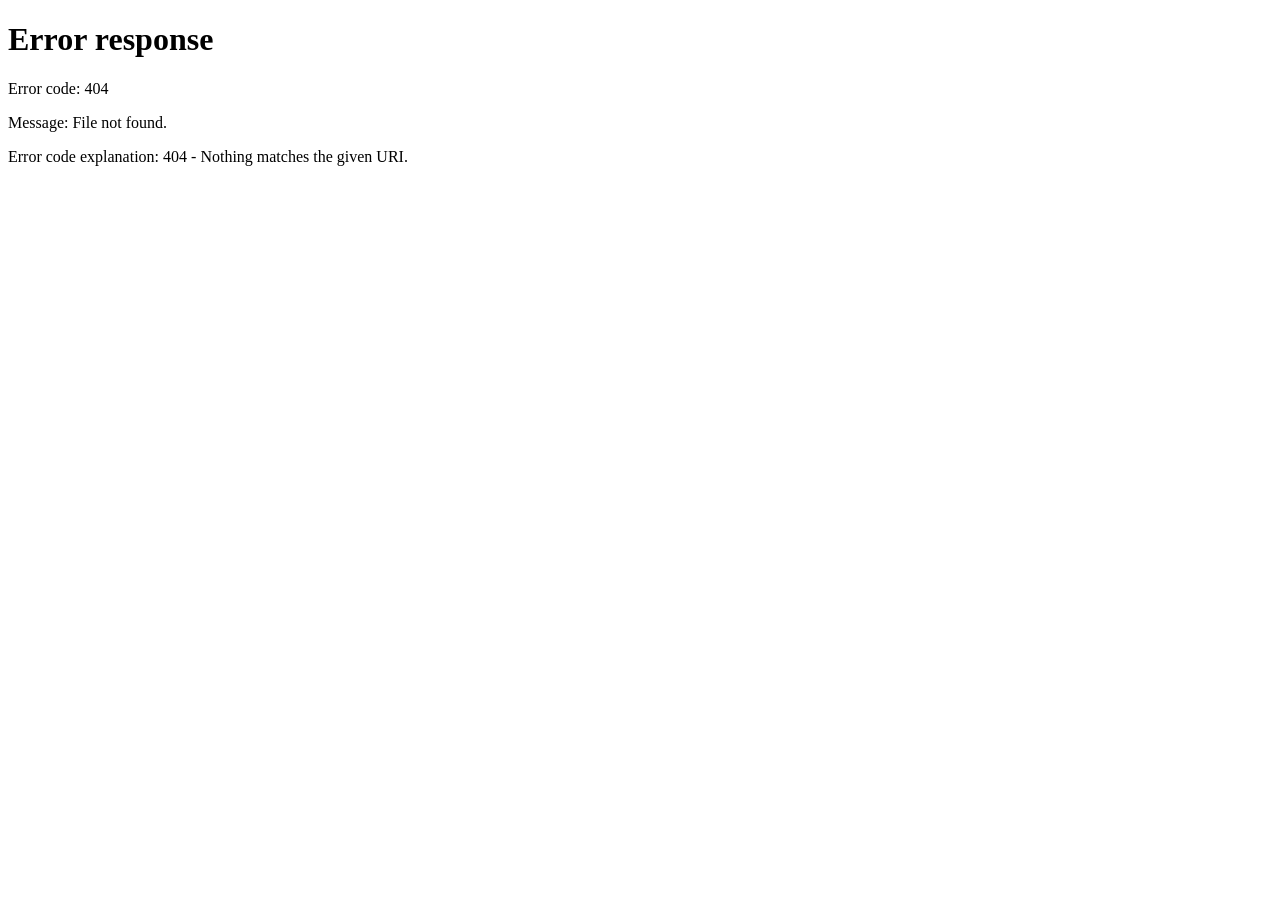
==== templates/index.html @ ecb54f79 "feat(index-html): add notification modal overlay to display messages" ====
<!DOCTYPE html>
<html lang="en">
<head>
    <meta charset="UTF-8">
    <meta name="viewport" content="width=device-width, initial-scale=1.0">
    <link rel="stylesheet" href="/static/index.css">
    <title>Home</title>
</head>
<body>
    <header>
        <span id="display-username"></span>
        <span id="logout">Logout</span>
    </header>

    <div id="modal-overlay-notif">
        <div class="modal-notif-box">
            <span id="notif-modal-text"></span>
            <button id="modal-notif-close-btn">x</button>
        </div>
    </div>

    <div class="search-box">
        <input id="search-room-input" type="text" placeholder="search Rooms">
        <button id="create-room-btn">Create Room</button>
    </div>

    <div id="rooms-container"></div>

    <script src="/static/index.js"></script>
</html>
---- static/index.css ----
*{
    box-sizing: border-box;
    padding: 0;
    margin: 0;
}

body{
    background: url("../static/images/register-back-image.jpg");
    background-position: center;
    background-repeat: no-repeat;
    background-size: cover;
    backdrop-filter: blur(10px);
    width: 100%;
    height: 100vh;
    display: flex;
    flex-direction: column;
    align-items: center;
}

header{
    background-color: rgba(255, 255, 255, 0.1);
    backdrop-filter: blur(5px);

    width: 90%;
    max-width: 900px;
    height: 4rem;

    position: fixed;
    top: 0;
    left: 50%;
    transform: translateX(-50%);

    border-radius: 0 0 15px 15px;
    border-bottom: 1px solid rgba(255, 255, 255, 0.459);

    display: flex;
    align-items: center;
    justify-content: space-between;
}

#display-username{
    color: white;
    margin: 0 2rem;
    font-size: large;
}

#logout{
    background-color: rgba(255, 255, 255, 0.1);
    border: 1px solid rgba(255, 255, 255, 0.3);
    padding: .5rem;
    border-radius: 5px;
    color: white;
    margin: 0 2rem;
    font-size: large;
    transition: .2s ease;
    cursor: pointer;
}

#logout:hover{
    background-color: rgba(255, 0, 0, 0.5);
}

.search-box{
    width: 90%;
    max-width: 800px;
    height: 3rem;

    display: flex;
    align-items: center;
    justify-content: space-between;
    gap: .8rem;

    margin: 10rem 0 1rem 0;
}

#search-room-input{
    width: 90%;
    height: 100%;
    padding: 0 1rem;

    background-color: rgb(255, 255, 255, .1);
    color: white;

    font-size: large;

    border: 1px solid rgba(255, 255, 255, 0.2);
    border-radius: 7px;
    outline: none;

}

#create-room{
    background-color: rgb(255, 255, 255, .1);
    color: white;

    padding: .5rem;

    border: 1px solid rgba(255, 255, 255, 0.2);
    border-radius: 7px;
    transition: .2s ease;
    cursor: pointer;
}

#create-room:hover{
    background-color: rgb(255, 255, 255, .3);
}


#rooms-container{
    width: 90%;
    max-width: 800px;
    margin:0;
    display: flex;
    flex-direction: column; 
    gap: .8rem;
    height: 60vh;
    padding-top: 5px;
    overflow-y: scroll;
    padding-right: .3rem;
}

#rooms-container::-webkit-scrollbar {
    width: 5px;
}
#rooms-container::-webkit-scrollbar-track {
    background: transparent; 
}
#rooms-container::-webkit-scrollbar-thumb {
    background: rgba(255, 255, 255, 0.2);
    border: 1px solid rgba(255, 255, 255, 0.08);
    border-radius: 1rem;
}
#rooms-container::-webkit-scrollbar-thumb:hover {
    background: rgba(255, 255, 255, 0.5);
}

.room{
    display:flex;
    justify-content:space-between;
    align-items:center;

    padding:1rem 1.3rem;

    background:rgba(255,255,255,.08);
    backdrop-filter:blur(10px);

    border:1px solid rgba(255,255,255,.15);
    border-radius:12px;

    color:white;

    cursor:pointer;
    transition:.2s;
}

.room:hover{
    transform:translateY(-2px);
    background:rgba(255,255,255,.14);
}
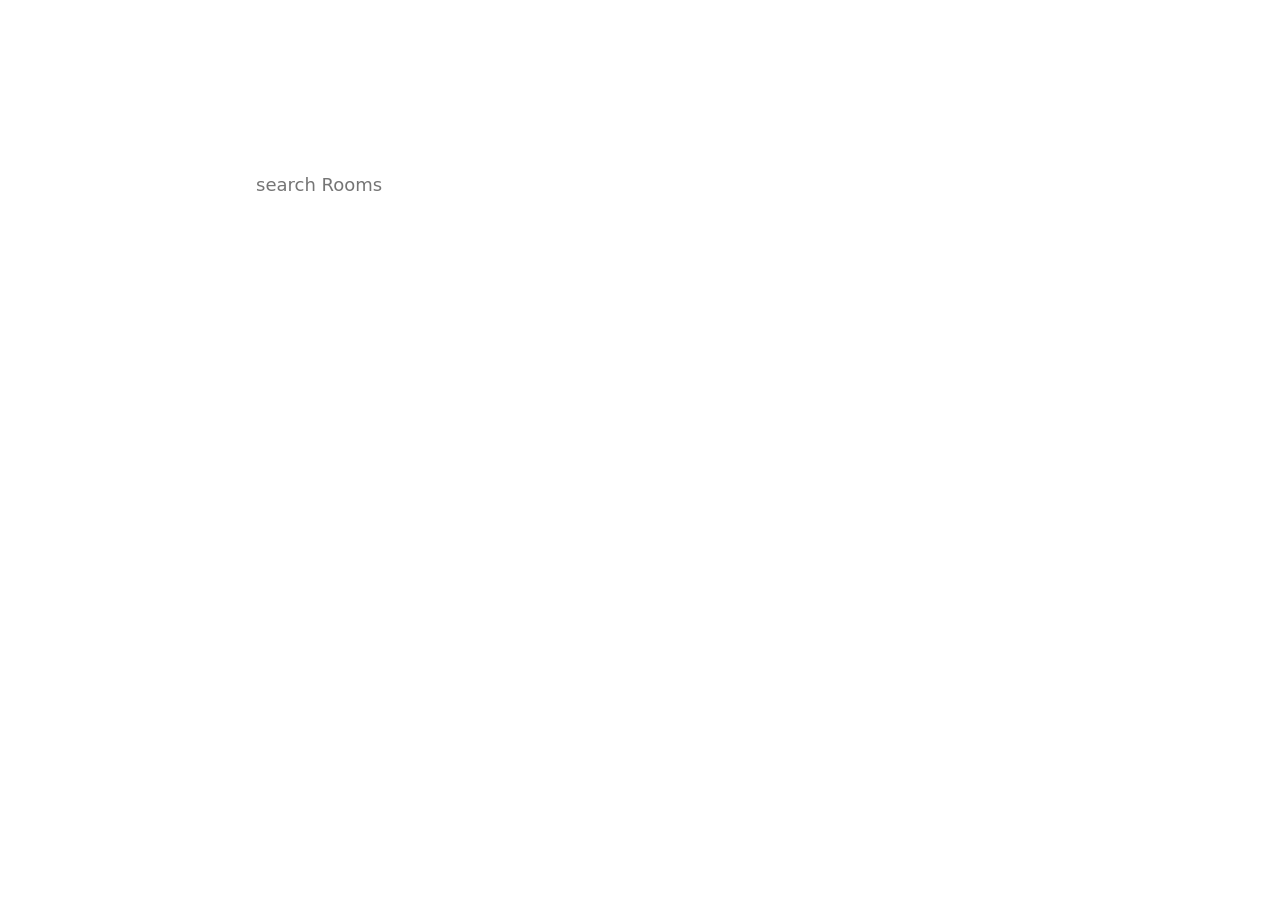
==== commit bae8fdc9: "refactor(index-template): remove modal for editing room name" ====
--- a/static/index.css
+++ b/static/index.css
@@ -1,7 +1,17 @@
+@keyframes modal_animation {
+    from{
+        transform: translate(0, -20px);
+        filter: blur(5px) opacity(.5);
+    }
+    to{
+    }
+}
+
 *{
     box-sizing: border-box;
     padding: 0;
     margin: 0;
+    font-family: system-ui, -apple-system, BlinkMacSystemFont, 'Segoe UI', Roboto, Oxygen, Ubuntu, Cantarell, 'Open Sans', 'Helvetica Neue', sans-serif;
 }
 
 body{
@@ -83,26 +93,32 @@
 
     font-size: large;
 
-    border: 1px solid rgba(255, 255, 255, 0.2);
+    border: none;
+    border-top: 1px solid rgba(255, 255, 255, 0.2);
     border-radius: 7px;
     outline: none;
 
 }
 
-#create-room{
+#create-room-btn{
     background-color: rgb(255, 255, 255, .1);
     color: white;
 
-    padding: .5rem;
-
-    border: 1px solid rgba(255, 255, 255, 0.2);
+    padding: 6px;
+
+    border: none;
+    border-top: 1px solid rgba(255, 255, 255, 0.2);
     border-radius: 7px;
     transition: .2s ease;
     cursor: pointer;
 }
 
-#create-room:hover{
-    background-color: rgb(255, 255, 255, .3);
+#create-room-btn:hover{
+    background-color: rgb(255, 255, 255, .22);
+}
+
+#create-room-btn:active{
+    padding: 3px;
 }
 
 
@@ -144,7 +160,8 @@
     background:rgba(255,255,255,.08);
     backdrop-filter:blur(10px);
 
-    border:1px solid rgba(255,255,255,.15);
+    border: none;
+    border-top: 1px solid rgba(255,255,255,.15);
     border-radius:12px;
 
     color:white;
@@ -156,4 +173,215 @@
 .room:hover{
     transform:translateY(-2px);
     background:rgba(255,255,255,.14);
+}
+
+#modal-overlay-notif, #modal-overlay{
+    display: none;
+    position: fixed;
+    top: 0;
+    left: 0;
+    width: 100%;
+    height: 100%;
+    background: rgba(0, 0, 0, 0.5);
+    z-index: 2;
+    backdrop-filter: blur(5px);
+}
+
+#modal-overlay{
+    background: rgba(0, 0, 0, 0.8);
+}
+
+#modal-overlay-notif.show, #modal-overlay.show{
+    display: block;
+}
+
+div.modal-notif-box, div.edit-room-name-box{
+    background-image: linear-gradient(to bottom right, rgba(0, 128, 128, 0.2), rgba(0, 128, 128, 0.4));
+    border: 1px solid rgba(255, 255, 255, 0.2);
+    border-radius: .7rem;
+    color: white;
+    width: 30%;
+    max-width: 400px;
+    min-width: 200px;
+    height: 10rem;
+    margin: 100px auto;
+    padding: 1rem;
+    animation: modal_animation .5s ease;
+    display: flex;
+    align-items: top;
+    justify-content: space-between;
+}
+
+div.edit-room-name-box{
+    width: 90%;
+    max-width: 800px;
+    height: fit-content;
+
+    position: relative;
+    justify-content: unset;
+    flex-direction: column;
+}
+
+div.modal-notif-box button{
+    background-color: rgba(255, 255, 255, 0.356);
+    width: 30px;
+    height: 30px;
+    border: none;
+    outline: none;
+    border-radius: 5px;
+    color: white;
+}
+
+div.modal-notif-box span{
+    width: 85%;
+    font-size: large;
+    font-weight: bold;
+}
+
+#room-context-box{
+    position: fixed;
+    left: 1100px;
+    bottom: 200px;
+
+    width: 200px;
+    height: 80px;
+    background-color: rgba(58, 58, 58);
+
+    backdrop-filter: blur(4px) saturate(150%);
+    display: none;
+    flex-direction: column;
+    align-items: center;
+    justify-content: center;
+    gap: .2rem;
+
+    border: 1px solid rgba(255, 255, 255, 0.1);
+    border-radius: 5px;
+
+    z-index: 2;
+}
+
+#room-context-box.show{
+    display: flex;
+}
+
+#room-context-box button{
+    background: transparent;
+    color: white;
+    
+    width: 100%;
+    height: 100%;
+
+    border: none;
+    border-radius: inherit;
+    
+    font-size: large;
+    transition: .1s ease;
+}
+
+#edit-room-btn:hover{
+    background-color: rgba(0, 255, 255, 0.3);
+}
+
+#delete-room-btn:hover{
+    background-color: rgba(255, 0, 0, 0.6);
+}
+
+#modal-edit-room-name-close-btn{
+    position: absolute;
+    right: 7px;
+    top: 7px;
+
+    width: 30px;
+    height: 30px;
+
+
+    border-radius: 5px;
+    border: none;
+    border-top: 1px solid rgba(255, 255, 255, 0.3);
+    
+    color: white;
+    background: linear-gradient(to bottom, rgba(255, 255, 255, 0.3), rgba(255, 255, 255, 0.1));
+
+    cursor: pointer;
+}
+
+#modal-edit-room-name-close-btn:hover{
+    background: rgba(255, 255, 255, 0.32);
+}
+
+#modal-overlay h3{
+    margin-bottom: 1rem;
+}
+
+#edit-room-name-input{
+    background: rgba(255, 255, 255, 0.12);
+    color: white;
+
+    border: none;
+    outline: none;
+    border-top: 1px solid rgba(255, 255, 255, 0.2);
+    border-radius: 5px;
+
+    height: 40px;
+
+    padding: 5px;
+
+    font-size: large;
+
+    transition: .2s ease;
+}
+
+#edit-room-name-input::placeholder{
+    color: rgba(255, 255, 255, 0.4);
+    transition: .2s ease;
+}
+
+#edit-room-name-input:focus{
+    border-color: rgba(255, 255, 255, 0.4);
+}
+
+#edit-room-name-input:focus::placeholder{
+    transform: translate(0, -15px);
+    font-size: small;
+    color: rgba(255, 255, 255, 0.6);
+}
+
+#room-name-error{
+    color: red;
+    font-weight: bold;
+    font-size: larger;
+    text-align: center;
+    margin: .5rem 0;
+    opacity: 0;
+    transform: translate(0, -10px);
+    transition: .2s ease;
+    pointer-events: none;
+}
+
+#room-name-error.error{
+    opacity: 1;
+    transform: translate(0);
+}
+
+#modal-edit-room-name-btn{
+    margin-top: 2rem;
+    padding: 5px;
+    height: 40px;
+    font-size: large;
+    font-weight: bold;
+    border: none;
+    outline: none;
+    border-top: 1px solid rgba(255, 255, 255, 0.2);
+    border-radius: 5px;
+    background: rgba(255, 255, 255, 0.2);
+    color: white;
+    transition: .2s ease;
+}
+
+#modal-edit-room-name-btn:hover{
+    background: rgba(0, 128, 128, 0.5);
+}
+
+#modal-edit-room-name-btn:active{
+    scale: .96;
 }
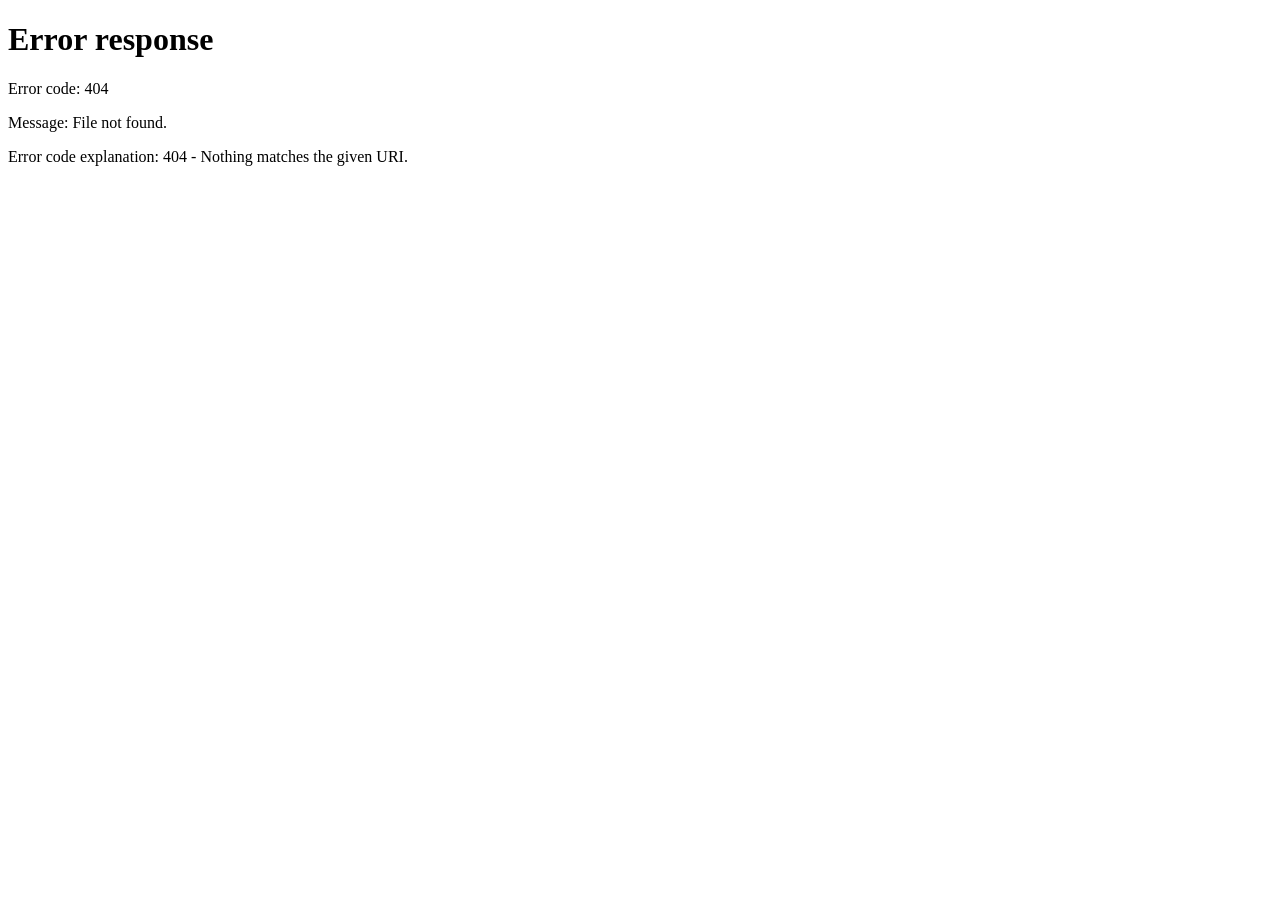
==== commit c02f80c3: "feat(index-template): replace display username with user icon button for improved UI" ====
--- a/templates/index.html
+++ b/templates/index.html
@@ -8,7 +8,12 @@
 </head>
 <body>
     <header>
-        <span id="display-username"></span>
+        <button type="button" id="user-icon">
+            <svg xmlns="http://www.w3.org/2000/svg" width="16" height="16" fill="currentColor" class="bi bi-person-circle" viewBox="0 0 16 16">
+            <path d="M11 6a3 3 0 1 1-6 0 3 3 0 0 1 6 0"/>
+            <path fill-rule="evenodd" d="M0 8a8 8 0 1 1 16 0A8 8 0 0 1 0 8m8-7a7 7 0 0 0-5.468 11.37C3.242 11.226 4.805 10 8 10s4.757 1.225 5.468 2.37A7 7 0 0 0 8 1"/>
+            </svg>
+        </button>
         <span id="logout">Logout</span>
     </header>
 
@@ -20,11 +25,24 @@
     </div>
 
     <div class="search-box">
+        <button id="search-btn">
+            <svg xmlns="http://www.w3.org/2000/svg" width="16" height="16" fill="currentColor" class="bi bi-search" viewBox="0 0 16 16">
+                <path d="M11.742 10.344a6.5 6.5 0 1 0-1.397 1.398h-.001q.044.06.098.115l3.85 3.85a1 1 0 0 0 1.415-1.414l-3.85-3.85a1 1 0 0 0-.115-.1zM12 6.5a5.5 5.5 0 1 1-11 0 5.5 5.5 0 0 1 11 0"/>
+            </svg>
+        </button>
         <input id="search-room-input" type="text" placeholder="search Rooms">
         <button id="create-room-btn">Create Room</button>
     </div>
 
+    <div id="create-room-modal" class="modal-overlay">
+        <div class="modal-box">
+            <input id="new-room-name-input" type="text" placeholder="Room name">
+            <button id="confirm-create-room-btn">Create</button>
+        </div>
+    </div>
+
     <div id="rooms-container"></div>
 
+    <script src="/static/check_token.js"></script>
     <script src="/static/index.js"></script>
 </html>
--- a/static/index.css
+++ b/static/index.css
@@ -54,6 +54,14 @@
     font-size: large;
 }
 
+a{
+    color: inherit;
+    text-decoration: none;
+}
+a:hover{
+    text-decoration: underline;
+}
+
 #logout{
     background-color: rgba(255, 255, 255, 0.1);
     border: 1px solid rgba(255, 255, 255, 0.3);
@@ -78,15 +86,38 @@
     display: flex;
     align-items: center;
     justify-content: space-between;
-    gap: .8rem;
+    gap: 5px;
 
     margin: 10rem 0 1rem 0;
 }
 
+#search-btn{
+    background-color: rgb(255, 255, 255, .1);
+    color: white;
+
+    padding: 5px;
+    height: 50px;
+    width: 50px;
+
+    border: none;
+    border-top: 1px solid rgba(255, 255, 255, 0.2);
+    border-radius: 7px;
+    transition: .1s ease;
+    cursor: pointer;
+}
+#search-btn:hover{
+    background-color: rgb(255, 255, 255, .15);
+}
+#search-btn:active{
+    background-color: rgb(255, 255, 255, .2);
+    scale: .98;
+}
+
+
 #search-room-input{
-    width: 90%;
+    width: 0%;
     height: 100%;
-    padding: 0 1rem;
+    padding: 0px;
 
     background-color: rgb(255, 255, 255, .1);
     color: white;
@@ -98,11 +129,27 @@
     border-radius: 7px;
     outline: none;
 
+    transition: .4s ease;
+}
+#search-room-input::placeholder {
+    transition: .2s ease;
+    color: rgb(201, 201, 201);
+}
+#search-room-input:focus::placeholder {
+    color: rgb(163, 163, 163);
+    font-size: small;
+    transform: translate(0, -10px);
+}
+#search-room-input.show{
+    width: 85%;
+    padding: 10px;
 }
 
 #create-room-btn{
     background-color: rgb(255, 255, 255, .1);
     color: white;
+
+    width: 70px;
 
     padding: 6px;
 
@@ -175,27 +222,29 @@
     background:rgba(255,255,255,.14);
 }
 
-#modal-overlay-notif, #modal-overlay{
+#modal-overlay-notif,
+#create-room-modal{
     display: none;
     position: fixed;
     top: 0;
     left: 0;
     width: 100%;
     height: 100%;
-    background: rgba(0, 0, 0, 0.5);
+    background: rgba(0, 0, 0, 0.8);
+    z-index: 3;
+    backdrop-filter: blur(5px);
+}
+#create-room-modal{
     z-index: 2;
-    backdrop-filter: blur(5px);
-}
-
-#modal-overlay{
-    background: rgba(0, 0, 0, 0.8);
-}
-
-#modal-overlay-notif.show, #modal-overlay.show{
+}
+
+#modal-overlay-notif.show,
+#create-room-modal.show{
     display: block;
 }
 
-div.modal-notif-box, div.edit-room-name-box{
+div.modal-notif-box,
+.modal-box{
     background-image: linear-gradient(to bottom right, rgba(0, 128, 128, 0.2), rgba(0, 128, 128, 0.4));
     border: 1px solid rgba(255, 255, 255, 0.2);
     border-radius: .7rem;
@@ -212,14 +261,11 @@
     justify-content: space-between;
 }
 
-div.edit-room-name-box{
-    width: 90%;
-    max-width: 800px;
-    height: fit-content;
-
-    position: relative;
-    justify-content: unset;
+.modal-box{
+    align-items: center;
+    justify-content: center;
     flex-direction: column;
+    gap: 10px;
 }
 
 div.modal-notif-box button{
@@ -238,150 +284,68 @@
     font-weight: bold;
 }
 
-#room-context-box{
-    position: fixed;
-    left: 1100px;
-    bottom: 200px;
-
-    width: 200px;
-    height: 80px;
-    background-color: rgba(58, 58, 58);
-
-    backdrop-filter: blur(4px) saturate(150%);
-    display: none;
-    flex-direction: column;
-    align-items: center;
-    justify-content: center;
-    gap: .2rem;
-
-    border: 1px solid rgba(255, 255, 255, 0.1);
-    border-radius: 5px;
-
-    z-index: 2;
-}
-
-#room-context-box.show{
-    display: flex;
-}
-
-#room-context-box button{
-    background: transparent;
-    color: white;
-    
-    width: 100%;
-    height: 100%;
-
-    border: none;
-    border-radius: inherit;
-    
-    font-size: large;
-    transition: .1s ease;
-}
-
-#edit-room-btn:hover{
-    background-color: rgba(0, 255, 255, 0.3);
-}
-
-#delete-room-btn:hover{
-    background-color: rgba(255, 0, 0, 0.6);
-}
-
-#modal-edit-room-name-close-btn{
-    position: absolute;
-    right: 7px;
-    top: 7px;
-
-    width: 30px;
-    height: 30px;
-
-
-    border-radius: 5px;
-    border: none;
-    border-top: 1px solid rgba(255, 255, 255, 0.3);
-    
-    color: white;
-    background: linear-gradient(to bottom, rgba(255, 255, 255, 0.3), rgba(255, 255, 255, 0.1));
-
-    cursor: pointer;
-}
-
-#modal-edit-room-name-close-btn:hover{
-    background: rgba(255, 255, 255, 0.32);
-}
-
-#modal-overlay h3{
-    margin-bottom: 1rem;
-}
-
-#edit-room-name-input{
-    background: rgba(255, 255, 255, 0.12);
-    color: white;
-
-    border: none;
+#new-room-name-input{
+    width: 90%;
+    height: 40px;
+    padding: 0 1rem;
+
+    background-color: rgb(255, 255, 255, .1);
+    color: white;
+
+    font-size: large;
+
+    border: none;
+    border-top: 1px solid rgba(255, 255, 255, 0.2);
+    border-radius: 7px;
     outline: none;
-    border-top: 1px solid rgba(255, 255, 255, 0.2);
-    border-radius: 5px;
-
-    height: 40px;
-
-    padding: 5px;
-
-    font-size: large;
-
-    transition: .2s ease;
-}
-
-#edit-room-name-input::placeholder{
-    color: rgba(255, 255, 255, 0.4);
-    transition: .2s ease;
-}
-
-#edit-room-name-input:focus{
-    border-color: rgba(255, 255, 255, 0.4);
-}
-
-#edit-room-name-input:focus::placeholder{
+}
+#new-room-name-input::placeholder{
+    transition: all .2s ease;
+    color: rgba(255, 255, 255, 0.8);
+}
+
+#new-room-name-input:focus::placeholder{
+    font-size: small;
     transform: translate(0, -15px);
-    font-size: small;
     color: rgba(255, 255, 255, 0.6);
 }
 
-#room-name-error{
-    color: red;
-    font-weight: bold;
-    font-size: larger;
-    text-align: center;
-    margin: .5rem 0;
-    opacity: 0;
-    transform: translate(0, -10px);
-    transition: .2s ease;
-    pointer-events: none;
-}
-
-#room-name-error.error{
-    opacity: 1;
-    transform: translate(0);
-}
-
-#modal-edit-room-name-btn{
-    margin-top: 2rem;
-    padding: 5px;
-    height: 40px;
-    font-size: large;
-    font-weight: bold;
-    border: none;
+#confirm-create-room-btn{
+    width: 90%;
+    height: 35px;
+
+    background-color: teal;
+    color: white;
+
+    border: none;
+    border-top: 1px solid rgba(255, 255, 255, 0.2);
+    border-radius: 7px;
     outline: none;
-    border-top: 1px solid rgba(255, 255, 255, 0.2);
-    border-radius: 5px;
-    background: rgba(255, 255, 255, 0.2);
-    color: white;
-    transition: .2s ease;
-}
-
-#modal-edit-room-name-btn:hover{
-    background: rgba(0, 128, 128, 0.5);
-}
-
-#modal-edit-room-name-btn:active{
-    scale: .96;
+
+    transition: all .2s ease;
+}
+#confirm-create-room-btn:hover{
+    background-color: rgba(29, 182, 182, 0.705);
+}
+#confirm-create-room-btn:active{
+    scale: .98;
+    background-color: rgba(29, 182, 182, 0.9);
+}
+
+@media (max-width: 768px) {
+    #search-room-input.show {
+        width: 80%;
+        padding: 10px;
+    }
+
+    .modal-box {
+        width: 90%;
+    }
+}
+
+@media (max-width: 425px) {
+    #search-room-input.show {
+        width: 70%;
+        padding: 10px;
+    }
 }
